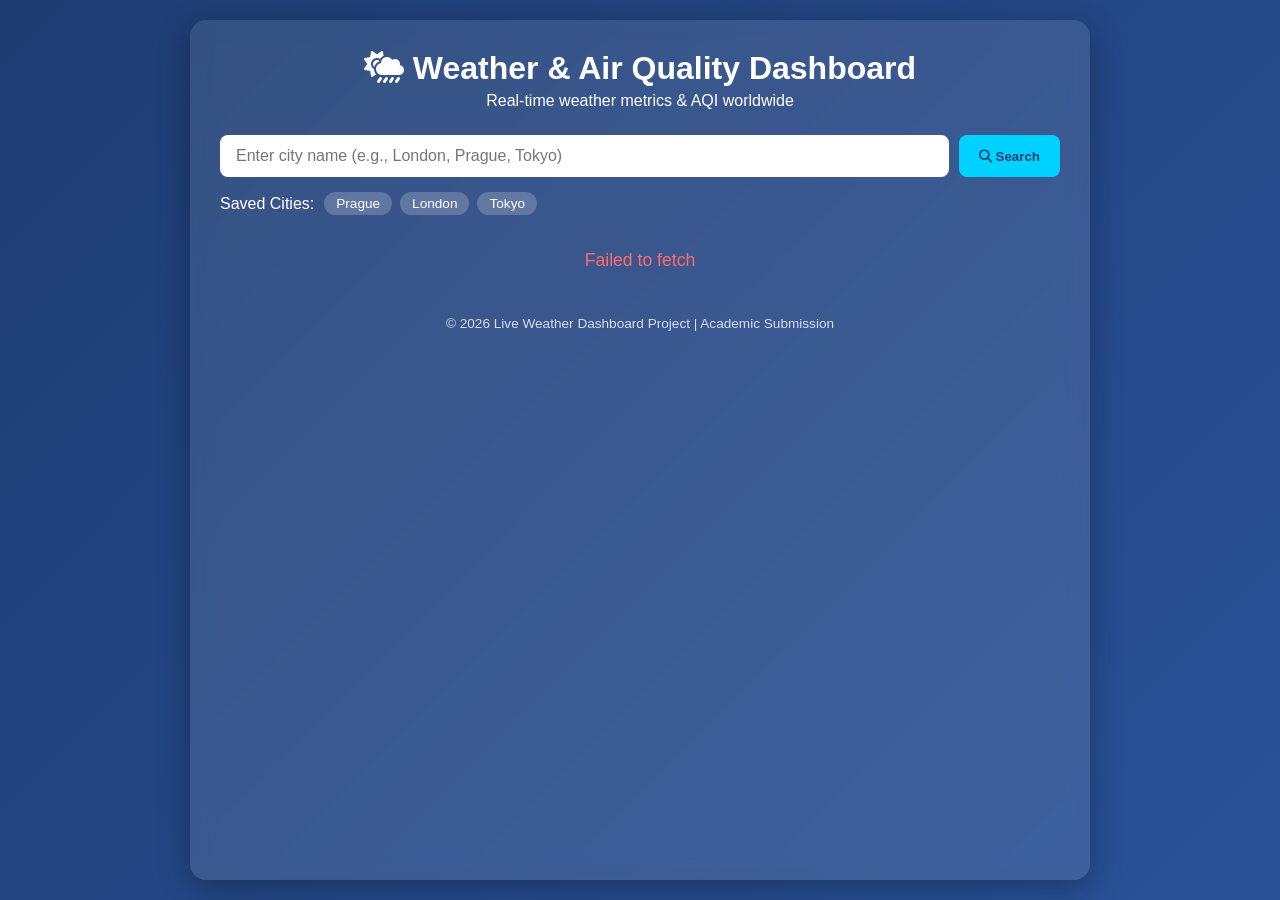
==== index.html @ bfa9d6dc "Initial commit" ====
<!DOCTYPE html>
<html lang="en">
<head>
  <meta charset="UTF-8">
  <meta name="viewport" content="width=device-width, initial-scale=1.0">
  <title>Live Weather & Air Quality Dashboard</title>
  <link rel="stylesheet" href="css/style.css">
  <link rel="stylesheet" href="https://cdnjs.cloudflare.com/ajax/libs/font-awesome/6.4.0/css/all.min.css">
</head>
<body>
  <div class="container">
    <header class="app-header">
      <h1><i class="fa-solid fa-cloud-sun-rain"></i> Weather & Air Quality Dashboard</h1>
      <p>Real-time weather metrics & AQI worldwide</p>
    </header>

    <main>
      <section class="search-section">
        <div class="search-box">
          <input type="text" id="cityInput" placeholder="Enter city name (e.g., London, Prague, Tokyo)">
          <button id="searchBtn"><i class="fa-solid fa-magnifying-glass"></i> Search</button>
        </div>
        <div class="favorites-bar">
          <span>Saved Cities:</span>
          <div id="favoritesList" class="fav-tags"></div>
        </div>
      </section>

      <section id="statusMsg" class="status-msg hidden"></section>

      <section id="weatherDisplay" class="dashboard-grid hidden">
        <!-- Main Weather Card -->
        <div class="card weather-card">
          <div class="card-header">
            <h2 id="cityName">--</h2>
            <button id="saveFavBtn" class="fav-btn"><i class="fa-regular fa-star"></i> Save City</button>
          </div>
          <div class="temp-box">
            <span id="temperature">--</span>°C
          </div>
          <p id="weatherDesc" class="weather-desc">--</p>
          <div class="details-grid">
            <div><i class="fa-solid fa-droplet"></i> Humidity: <strong id="humidity">--%</strong></div>
            <div><i class="fa-solid fa-wind"></i> Wind: <strong id="windSpeed">-- km/h</strong></div>
          </div>
        </div>

        <!-- Air Quality Card -->
        <div class="card aqi-card">
          <h2><i class="fa-solid fa-wind"></i> Air Quality Index (AQI)</h2>
          <div class="aqi-badge" id="aqiBadge">--</div>
          <p id="aqiStatus">--</p>
          <div class="pollutants">
            <div><span>PM2.5:</span> <strong id="pm25">--</strong> µg/m³</div>
            <div><span>PM10:</span> <strong id="pm10">--</strong> µg/m³</div>
          </div>
        </div>
      </section>
    </main>

    <footer>
      <p>&copy; 2026 Live Weather Dashboard Project | Academic Submission</p>
    </footer>
  </div>

  <script type="module" src="js/app.js"></script>
</body>
</html>
---- css/style.css ----
* {
  box-sizing: border-box;
  margin: 0;
  padding: 0;
  font-family: 'Segoe UI', Tahoma, Geneva, Verdana, sans-serif;
}

body {
  background: linear-gradient(135deg, #1e3c72 0%, #2a5298 100%);
  min-height: 100vh;
  color: #fff;
  display: flex;
  justify-content: center;
  padding: 20px;
}

.container {
  width: 100%;
  max-width: 900px;
  background: rgba(255, 255, 255, 0.1);
  backdrop-filter: blur(10px);
  border-radius: 16px;
  padding: 30px;
  box-shadow: 0 8px 32px rgba(0, 0, 0, 0.3);
}

.app-header {
  text-align: center;
  margin-bottom: 25px;
}

.app-header h1 {
  font-size: 2rem;
  margin-bottom: 5px;
}

.search-box {
  display: flex;
  gap: 10px;
  margin-bottom: 15px;
}

.search-box input {
  flex: 1;
  padding: 12px 16px;
  border: none;
  border-radius: 8px;
  font-size: 1rem;
  outline: none;
}

.search-box button {
  padding: 12px 20px;
  border: none;
  border-radius: 8px;
  background: #00d2ff;
  color: #1e3c72;
  font-weight: bold;
  cursor: pointer;
  transition: 0.2s ease;
}

.search-box button:hover {
  background: #0099cc;
  color: #fff;
}

.favorites-bar {
  display: flex;
  align-items: center;
  gap: 10px;
  margin-bottom: 20px;
}

.fav-tags {
  display: flex;
  gap: 8px;
  flex-wrap: wrap;
}

.fav-chip {
  background: rgba(255, 255, 255, 0.2);
  padding: 4px 12px;
  border-radius: 20px;
  cursor: pointer;
  font-size: 0.85rem;
}

.fav-chip:hover {
  background: #00d2ff;
  color: #1e3c72;
}

.dashboard-grid {
  display: grid;
  grid-template-columns: repeat(auto-fit, minmax(280px, 1fr));
  gap: 20px;
}

.card {
  background: rgba(255, 255, 255, 0.15);
  border-radius: 12px;
  padding: 20px;
}

.card-header {
  display: flex;
  justify-content: space-between;
  align-items: center;
}

.temp-box {
  font-size: 3.5rem;
  font-weight: bold;
  margin: 10px 0;
}

.fav-btn {
  background: transparent;
  border: 1px solid #fff;
  color: #fff;
  padding: 6px 12px;
  border-radius: 6px;
  cursor: pointer;
}

.hidden {
  display: none !important;
}

.status-msg {
  text-align: center;
  padding: 15px;
  font-size: 1.1rem;
}

footer {
  text-align: center;
  margin-top: 30px;
  font-size: 0.85rem;
  opacity: 0.8;
}
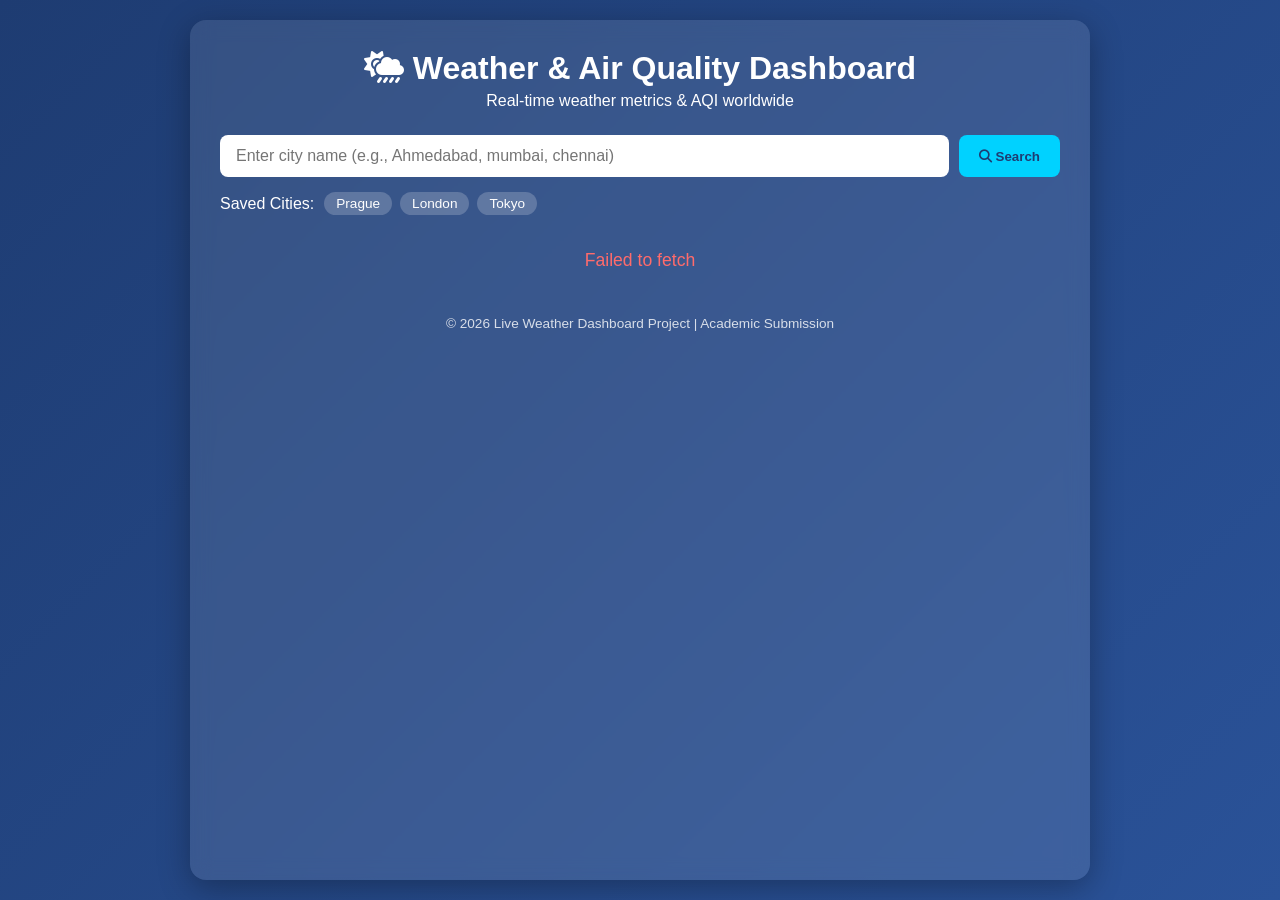
==== commit 9aae2bc0: "Update default city name" ====
--- a/index.html
+++ b/index.html
@@ -17,7 +17,7 @@
     <main>
       <section class="search-section">
         <div class="search-box">
-          <input type="text" id="cityInput" placeholder="Enter city name (e.g., London, Prague, Tokyo)">
+          <input type="text" id="cityInput" placeholder="Enter city name (e.g., Ahmedabad, mumbai, chennai)">
           <button id="searchBtn"><i class="fa-solid fa-magnifying-glass"></i> Search</button>
         </div>
         <div class="favorites-bar">
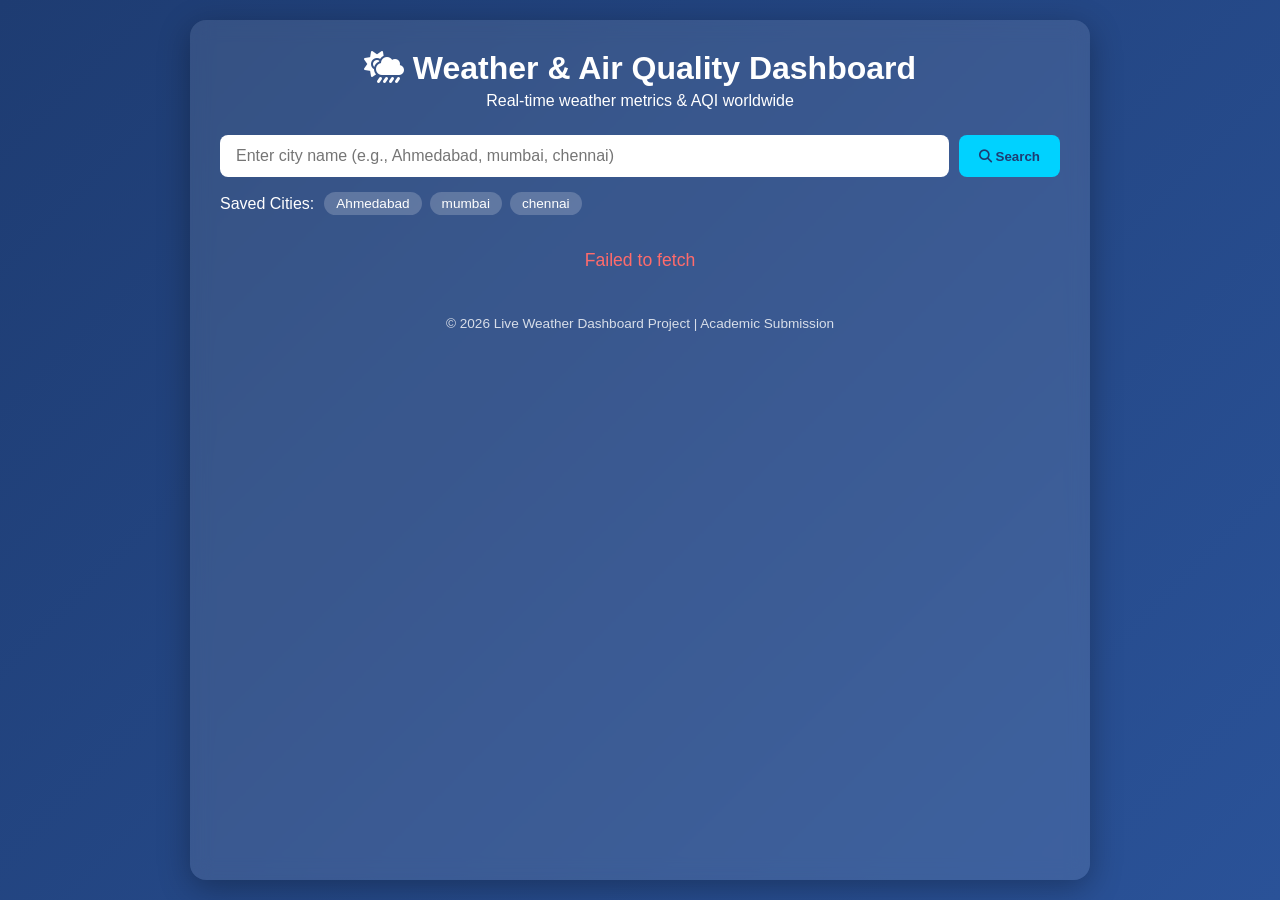
==== commit 3e84e9e5: "Add files via upload" ====
--- a/index.html
+++ b/index.html
@@ -1,68 +1,68 @@
-<!DOCTYPE html>
-<html lang="en">
-<head>
-  <meta charset="UTF-8">
-  <meta name="viewport" content="width=device-width, initial-scale=1.0">
-  <title>Live Weather & Air Quality Dashboard</title>
-  <link rel="stylesheet" href="css/style.css">
-  <link rel="stylesheet" href="https://cdnjs.cloudflare.com/ajax/libs/font-awesome/6.4.0/css/all.min.css">
-</head>
-<body>
-  <div class="container">
-    <header class="app-header">
-      <h1><i class="fa-solid fa-cloud-sun-rain"></i> Weather & Air Quality Dashboard</h1>
-      <p>Real-time weather metrics & AQI worldwide</p>
-    </header>
-
-    <main>
-      <section class="search-section">
-        <div class="search-box">
-          <input type="text" id="cityInput" placeholder="Enter city name (e.g., Ahmedabad, mumbai, chennai)">
-          <button id="searchBtn"><i class="fa-solid fa-magnifying-glass"></i> Search</button>
-        </div>
-        <div class="favorites-bar">
-          <span>Saved Cities:</span>
-          <div id="favoritesList" class="fav-tags"></div>
-        </div>
-      </section>
-
-      <section id="statusMsg" class="status-msg hidden"></section>
-
-      <section id="weatherDisplay" class="dashboard-grid hidden">
-        <!-- Main Weather Card -->
-        <div class="card weather-card">
-          <div class="card-header">
-            <h2 id="cityName">--</h2>
-            <button id="saveFavBtn" class="fav-btn"><i class="fa-regular fa-star"></i> Save City</button>
-          </div>
-          <div class="temp-box">
-            <span id="temperature">--</span>°C
-          </div>
-          <p id="weatherDesc" class="weather-desc">--</p>
-          <div class="details-grid">
-            <div><i class="fa-solid fa-droplet"></i> Humidity: <strong id="humidity">--%</strong></div>
-            <div><i class="fa-solid fa-wind"></i> Wind: <strong id="windSpeed">-- km/h</strong></div>
-          </div>
-        </div>
-
-        <!-- Air Quality Card -->
-        <div class="card aqi-card">
-          <h2><i class="fa-solid fa-wind"></i> Air Quality Index (AQI)</h2>
-          <div class="aqi-badge" id="aqiBadge">--</div>
-          <p id="aqiStatus">--</p>
-          <div class="pollutants">
-            <div><span>PM2.5:</span> <strong id="pm25">--</strong> µg/m³</div>
-            <div><span>PM10:</span> <strong id="pm10">--</strong> µg/m³</div>
-          </div>
-        </div>
-      </section>
-    </main>
-
-    <footer>
-      <p>&copy; 2026 Live Weather Dashboard Project | Academic Submission</p>
-    </footer>
-  </div>
-
-  <script type="module" src="js/app.js"></script>
-</body>
+<!DOCTYPE html>
+<html lang="en">
+<head>
+  <meta charset="UTF-8">
+  <meta name="viewport" content="width=device-width, initial-scale=1.0">
+  <title>Live Weather & Air Quality Dashboard</title>
+  <link rel="stylesheet" href="css/style.css">
+  <link rel="stylesheet" href="https://cdnjs.cloudflare.com/ajax/libs/font-awesome/6.4.0/css/all.min.css">
+</head>
+<body>
+  <div class="container">
+    <header class="app-header">
+      <h1><i class="fa-solid fa-cloud-sun-rain"></i> Weather & Air Quality Dashboard</h1>
+      <p>Real-time weather metrics & AQI worldwide</p>
+    </header>
+
+    <main>
+      <section class="search-section">
+        <div class="search-box">
+          <input type="text" id="cityInput" placeholder="Enter city name (e.g., Ahmedabad, mumbai, chennai)">
+          <button id="searchBtn"><i class="fa-solid fa-magnifying-glass"></i> Search</button>
+        </div>
+        <div class="favorites-bar">
+          <span>Saved Cities:</span>
+          <div id="favoritesList" class="fav-tags"></div>
+        </div>
+      </section>
+
+      <section id="statusMsg" class="status-msg hidden"></section>
+
+      <section id="weatherDisplay" class="dashboard-grid hidden">
+        <!-- Main Weather Card -->
+        <div class="card weather-card">
+          <div class="card-header">
+            <h2 id="cityName">--</h2>
+            <button id="saveFavBtn" class="fav-btn"><i class="fa-regular fa-star"></i> Save City</button>
+          </div>
+          <div class="temp-box">
+            <span id="temperature">--</span>°C
+          </div>
+          <p id="weatherDesc" class="weather-desc">--</p>
+          <div class="details-grid">
+            <div><i class="fa-solid fa-droplet"></i> Humidity: <strong id="humidity">--%</strong></div>
+            <div><i class="fa-solid fa-wind"></i> Wind: <strong id="windSpeed">-- km/h</strong></div>
+          </div>
+        </div>
+
+        <!-- Air Quality Card -->
+        <div class="card aqi-card">
+          <h2><i class="fa-solid fa-wind"></i> Air Quality Index (AQI)</h2>
+          <div class="aqi-badge" id="aqiBadge">--</div>
+          <p id="aqiStatus">--</p>
+          <div class="pollutants">
+            <div><span>PM2.5:</span> <strong id="pm25">--</strong> µg/m³</div>
+            <div><span>PM10:</span> <strong id="pm10">--</strong> µg/m³</div>
+          </div>
+        </div>
+      </section>
+    </main>
+
+    <footer>
+      <p>&copy; 2026 Live Weather Dashboard Project | Academic Submission</p>
+    </footer>
+  </div>
+
+  <script type="module" src="js/app.js"></script>
+</body>
 </html>
